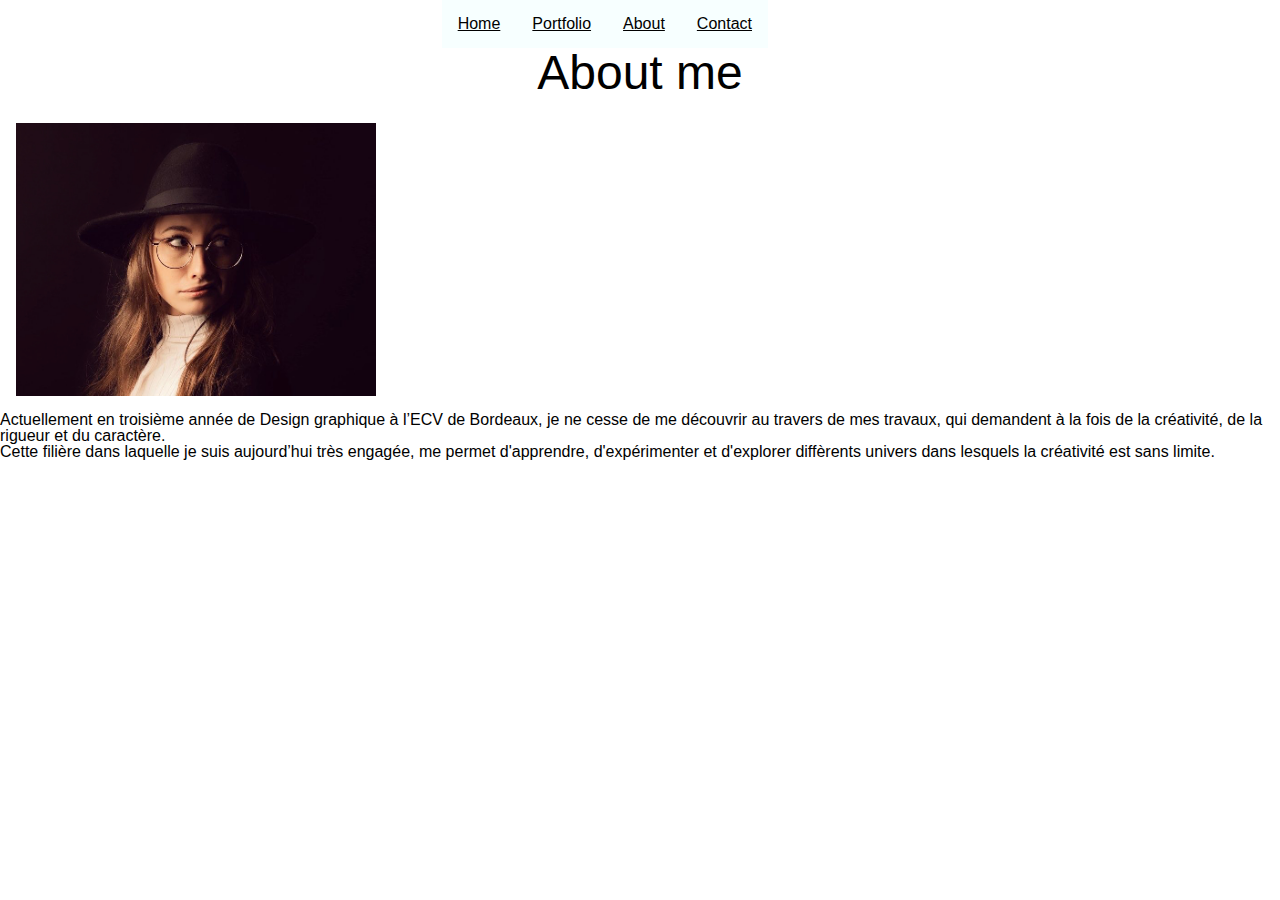
==== about.html @ ecf7cc58 "Enregistrement-avancement" ====
<!DOCTYPE html>
<html lang="en" dir="ltr">
  <head>
    <meta charset="utf-8">
    <title></title>
    <link rel="stylesheet" href="css/reset.css">
    <link rel="stylesheet" href="css/typo.css">
    <link rel="stylesheet" href="css/master.css">
  </head>
  <body>

    <a href="#main-menu" class="menu-toggle">Menu</a>

      <nav id="main-menu">
      <ul>
            <li><a href="index.html">Home</a></li>
        <li><a href="portfolio.html">Portfolio</a></li>
        <li><a href="about.html">About</a></li>
        <li><a href="contact.html">Contact</a></li>
      </ul>

    <a href="#" class="close-menu">♠</a>

      </nav>

    <a href="#" class="backdrop"></a>



<h1>About me</h1>

  <img src="css/images/h.jpg" alt="Illustration of project">

<p>
  Actuellement en troisième année de Design graphique à l’ECV de Bordeaux, je ne cesse de me découvrir au travers de mes travaux, qui demandent à la fois de la créativité, de la rigueur et du caractère.
  </p>

<p>
  Cette filière dans laquelle je suis aujourd’hui très engagée, me permet d'apprendre, d'expérimenter et d'explorer diffèrents univers dans lesquels la créativité est sans limite.
</p>


  </body>
</html>
---- css/typo.css ----
@import url('href="https://fonts.googleapis.com/css?family=Quicksand&display=swap" rel="stylesheet');


body{
  font-family: sans-serif;
}


h1 {
  font-size: 3em;
  margin-bottom: 0.2em;
  text-align: center;
  font-family: 'Quicksand': sans-serif;
}

h2 {
  font-size: 1em;
  margin-bottom: 0.65em;
  text-align: center;
  font-family: 'Quicksand': sans-serif;
}

figcaption {
  font-size: 0.75em;
  font-style: italic;
}
---- css/master.css ----
body{
  background: #efefef;
}
@media (min-width : 940px) {
    body {
     background: #F8E0DD;
    }
  }

section{
  border-bottom: #D2D2D2 6px solid;
  min-height: 98vh;
}

img{
  width: 40vh;
  display: flex;
  padding: 1em;
  flex-direction: column;
  align-items: center;
  justify-content: space-around;
  background-size: contain;
}

#hero {
   background-size: contain;
   padding: 1em;
   display: flex;
   flex-direction: column;
   align-items: center;
   justify-content: space-around;
}

figure{
  margin-bottom: 1em;
  display: flex;
    flex-direction: column;
    align-items: center;
}

.project-feature-container {
display: flex;
flex-wrap: wrap;
justify-content: space-around;
}

.project-photo {
  border: 2px solid #000;
  border-radius: 20%;
  margin: 4em;
  padding: 6em;
}

.project-feature {
  border: 2px solid #000;
  margin: 1em;
  padding: 1em;
  flex-basis: 320px;
}


#main-menu {
  background: white;
  position: absolute;
  top: 0;
  left: -300px;
  width: 300px;
  height: 50%;
  transition: 3s all ease;
  z-index: 999;
}

#main-menu:target {
  left: 0;
  background: white;
}

#main-menu ul a {
  display: block;
  color: rgba(0, 0, 0, 1);
  background: rgba(240, 339, 255, 0.5);
  padding: 1em;
  margin-bottom: 1px;
}


.menu-toggle {
  display: block;
  border: 1px solid #000;
  border-radius: 6px;
  padding: 1em;
  max-width: 120px;
  text-align: center;
}

.close-menu {
  display: flex;
  justify-content: center;
  align-items: center;
  background: #000;
  color: #fff;
  height: 32px;
  width: 32px;
  border-radius: 100%;
  text-decoration: none;
  position: absolute;
  top: 0;
  right: 0;
}

#main-menu:target + .backdrop {
  display: block;
  background: rgba(240, 339, 255, 0.6);
  position: absolute;
  top: 0;
  left: 0;
  width: 100%;
  height: 100%;
  z-index: 998;
}

@media (min-width : 640px) {
  header {
    display: flex;
    justify-content: space-between;
    padding: 2em;
  }
  #main-menu {
    position: static;
        background: transparent;
        width: 60%;
  }
  .menu-toggle {
    display: none;
  }
  .close-menu {
    display: none;
  }
  #main-menu ul {
    display: flex;
    justify-content: flex-end;
    margin: 0 auto;
  }
}

@media (min-width : 940px) {
  body {
    background: white;
  }
}
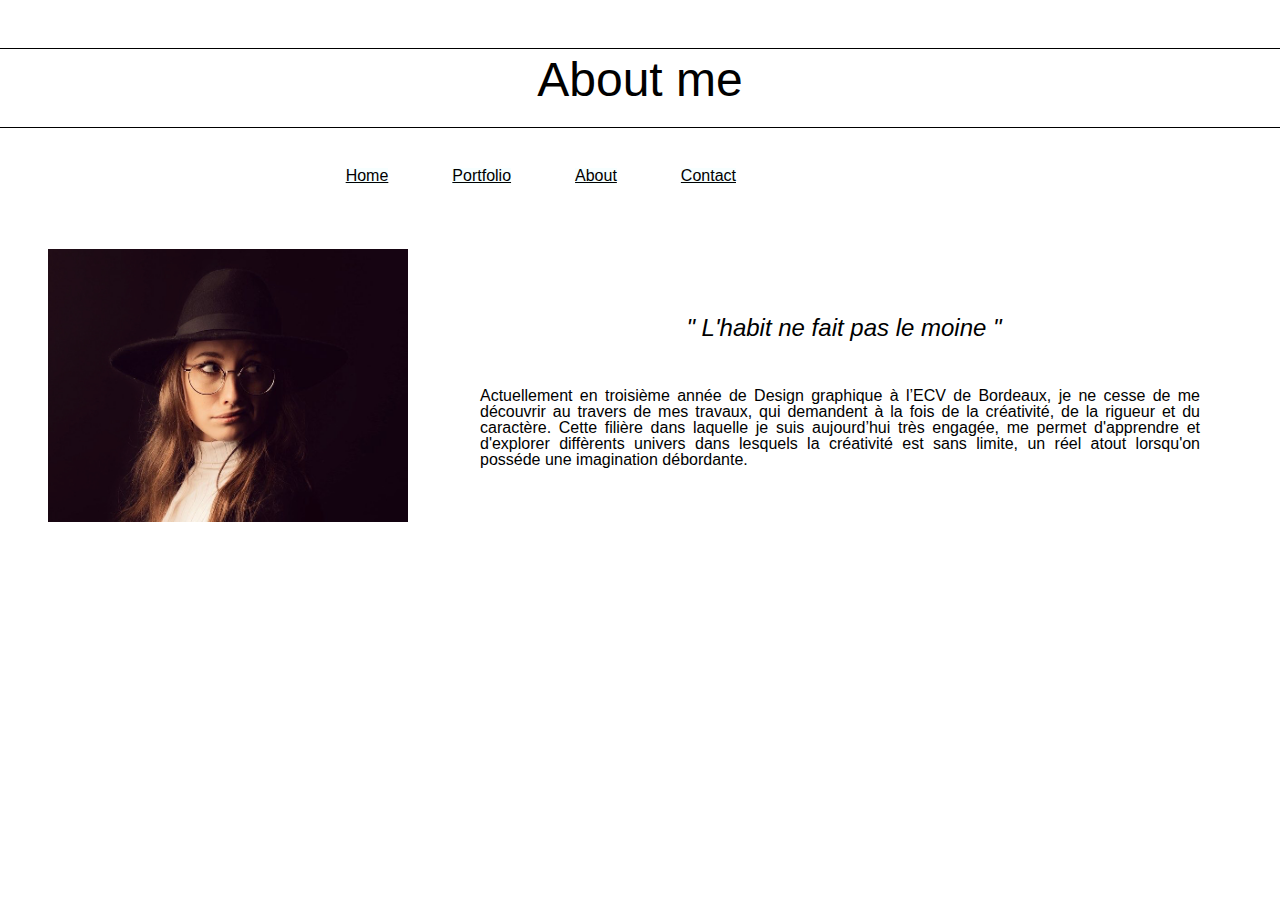
==== commit 70fc4701: "Correction" ====
--- a/about.html
+++ b/about.html
@@ -8,6 +8,9 @@
     <link rel="stylesheet" href="css/master.css">
   </head>
   <body>
+
+<h1>About me</h1>
+<h2> </h2>
 
     <a href="#main-menu" class="menu-toggle">Menu</a>
 
@@ -27,16 +30,14 @@
 
 
 
-<h1>About me</h1>
+<div id="portraitstudio">
+  <img src="css/images/h.jpg" alt="Illustration of project">
+</div>
 
-  <img src="css/images/h.jpg" alt="Illustration of project">
-
+<h3> " L'habit ne fait pas le moine " </h3>
 <p>
   Actuellement en troisième année de Design graphique à l’ECV de Bordeaux, je ne cesse de me découvrir au travers de mes travaux, qui demandent à la fois de la créativité, de la rigueur et du caractère.
-  </p>
-
-<p>
-  Cette filière dans laquelle je suis aujourd’hui très engagée, me permet d'apprendre, d'expérimenter et d'explorer diffèrents univers dans lesquels la créativité est sans limite.
+  Cette filière dans laquelle je suis aujourd’hui très engagée, me permet d'apprendre et d'explorer diffèrents univers dans lesquels la créativité est sans limite, un réel atout lorsqu'on posséde une imagination débordante.
 </p>
 
 
--- a/css/typo.css
+++ b/css/typo.css
@@ -3,21 +3,38 @@
 
 body{
   font-family: sans-serif;
+  font-size: 1em;
 }
 
 
 h1 {
+border-bottom: 3em;
   font-size: 3em;
-  margin-bottom: 0.2em;
+  margin-top: 1em;
   text-align: center;
   font-family: 'Quicksand': sans-serif;
+  border-top: 1px solid black;
+  padding: 7px 7px 7px 7px;
 }
 
 h2 {
   font-size: 1em;
-  margin-bottom: 0.65em;
+  margin-top: 0.1em;
+  margin-bottom: 0.5em;
   text-align: center;
   font-family: 'Quicksand': sans-serif;
+  font-style: italic;
+  border-bottom: 1px solid black;
+  padding: 7px 7px 7px 7px;
+
+}
+
+h3 {
+  font-size: 1.5em;
+  margin-bottom: 2em;
+  text-align: center;
+  font-style: italic;
+  margin-left: 17em;
 }
 
 figcaption {
--- a/css/master.css
+++ b/css/master.css
@@ -3,9 +3,10 @@
 }
 @media (min-width : 940px) {
     body {
-     background: #F8E0DD;
+     background: white;
     }
   }
+
 
 section{
   border-bottom: #D2D2D2 6px solid;
@@ -22,6 +23,25 @@
   background-size: contain;
 }
 
+p{
+    margin-left: 30em;
+    margin-right: 5em;
+      text-align: justify;
+}
+
+div#portraitstudio {
+
+width: 40vh;
+  height: 3px;
+  display: flex;
+  align-items: center;
+  flex-direction:column;
+  justify-content: space-between;
+  padding: 3em;
+  margin-bottom: 2em;
+  background-size: contain;
+}
+
 #hero {
    background-size: contain;
    padding: 1em;
@@ -30,6 +50,8 @@
    align-items: center;
    justify-content: space-around;
 }
+
+
 
 figure{
   margin-bottom: 1em;
@@ -52,7 +74,6 @@
 }
 
 .project-feature {
-  border: 2px solid #000;
   margin: 1em;
   padding: 1em;
   flex-basis: 320px;
@@ -75,11 +96,15 @@
   background: white;
 }
 
+
+
 #main-menu ul a {
   display: block;
   color: rgba(0, 0, 0, 1);
   background: rgba(240, 339, 255, 0.5);
-  padding: 1em;
+  padding: inherit;
+  margin: 2em;
+  text-align: center;
   margin-bottom: 1px;
 }
 
@@ -87,10 +112,8 @@
 .menu-toggle {
   display: block;
   border: 1px solid #000;
-  border-radius: 6px;
   padding: 1em;
   max-width: 120px;
-  text-align: center;
 }
 
 .close-menu {
@@ -142,9 +165,3 @@
     margin: 0 auto;
   }
 }
-
-@media (min-width : 940px) {
-  body {
-    background: white;
-  }
-}
